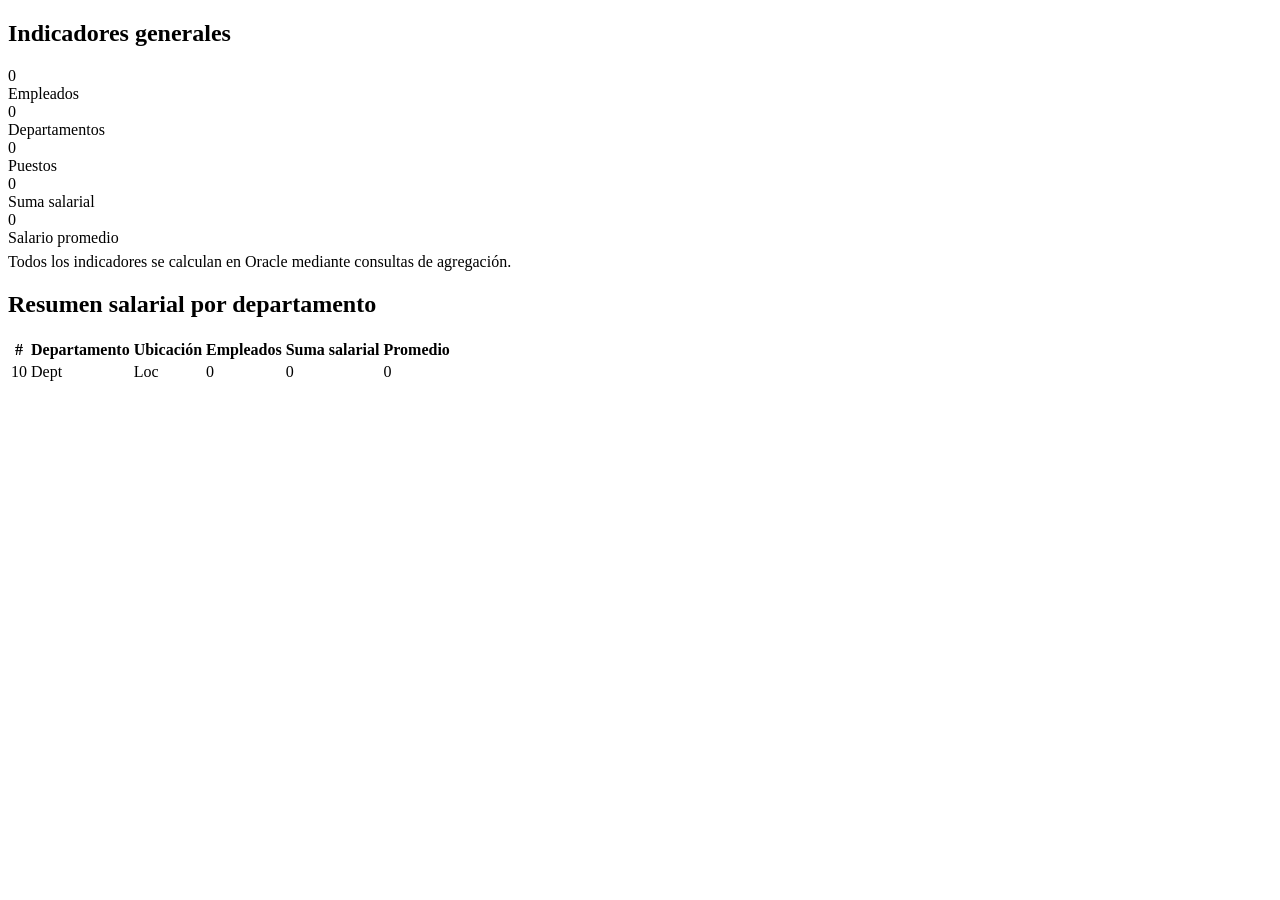
==== src/main/resources/templates/dashboard.html @ fb5ea037 "GEPER — aplicación legacy de personal (Java 8 / Spring Boot 2.7 / Oracle) Línea base legacy funciona" ====
<!DOCTYPE html>
<html xmlns:th="http://www.thymeleaf.org">
<head th:replace="fragments/common :: head('Tablero')"></head>
<body>
<div th:replace="fragments/common :: header('dashboard')"></div>
<div th:replace="fragments/common :: flash"></div>

<div class="wrap">
    <div class="panel">
        <h2>Indicadores generales</h2>
        <div class="body">
            <div class="kpis">
                <div class="kpi"><div class="n" th:text="${stats.totalEmployees}">0</div><div class="l">Empleados</div></div>
                <div class="kpi"><div class="n" th:text="${stats.totalDepartments}">0</div><div class="l">Departamentos</div></div>
                <div class="kpi"><div class="n" th:text="${stats.totalJobs}">0</div><div class="l">Puestos</div></div>
                <div class="kpi"><div class="n" th:text="${#numbers.formatDecimal(stats.totalSalary,1,'COMMA',2,'POINT')}">0</div><div class="l">Suma salarial</div></div>
                <div class="kpi"><div class="n" th:text="${#numbers.formatDecimal(stats.avgSalary,1,'COMMA',2,'POINT')}">0</div><div class="l">Salario promedio</div></div>
            </div>
            <p class="muted" style="margin:6px 0 0 0">Todos los indicadores se calculan en Oracle mediante consultas de agregaci&oacute;n.</p>
        </div>
    </div>

    <div class="panel">
        <h2>Resumen salarial por departamento</h2>
        <div class="body">
            <table class="grid">
                <tr><th>#</th><th>Departamento</th><th>Ubicaci&oacute;n</th><th class="right">Empleados</th><th class="right">Suma salarial</th><th class="right">Promedio</th></tr>
                <tr th:each="d : ${deptSummary}">
                    <td th:text="${d.departmentId}">10</td>
                    <td><a th:href="@{'/departamentos/' + ${d.departmentId}}" th:text="${d.departmentName}">Dept</a></td>
                    <td th:text="${d.location}">Loc</td>
                    <td class="right" th:text="${d.headcount}">0</td>
                    <td class="right" th:text="${#numbers.formatDecimal(d.totalSalary,1,'COMMA',2,'POINT')}">0</td>
                    <td class="right" th:text="${#numbers.formatDecimal(d.avgSalary,1,'COMMA',2,'POINT')}">0</td>
                </tr>
            </table>
        </div>
    </div>
</div>

<div th:replace="fragments/common :: footer"></div>
</body>
</html>
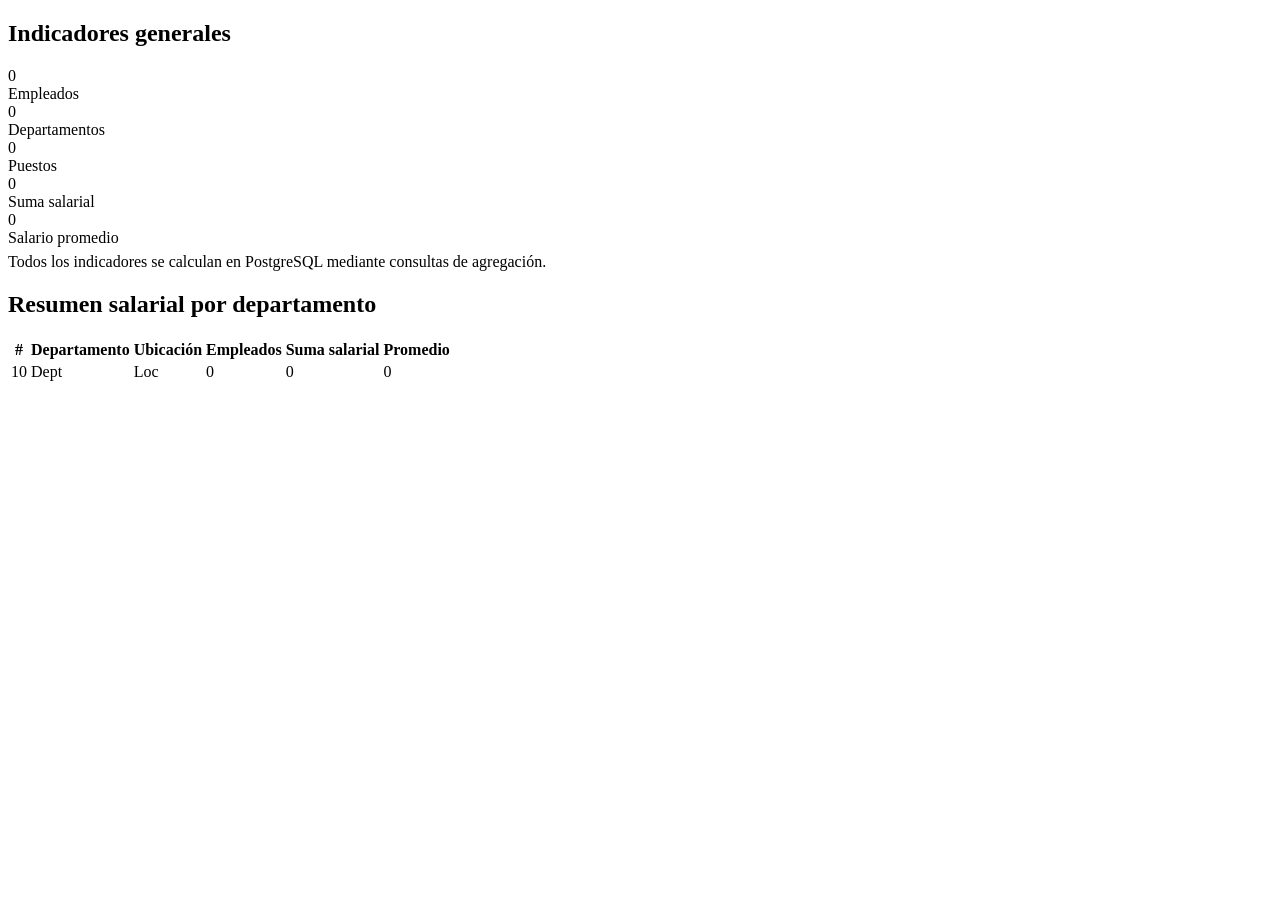
==== commit 7eea4c8c: "Task 002: Migrate GEPER database layer from Oracle 12c R2 to PostgreSQL" ====
--- a/src/main/resources/templates/dashboard.html
+++ b/src/main/resources/templates/dashboard.html
@@ -16,7 +16,7 @@
                 <div class="kpi"><div class="n" th:text="${#numbers.formatDecimal(stats.totalSalary,1,'COMMA',2,'POINT')}">0</div><div class="l">Suma salarial</div></div>
                 <div class="kpi"><div class="n" th:text="${#numbers.formatDecimal(stats.avgSalary,1,'COMMA',2,'POINT')}">0</div><div class="l">Salario promedio</div></div>
             </div>
-            <p class="muted" style="margin:6px 0 0 0">Todos los indicadores se calculan en Oracle mediante consultas de agregaci&oacute;n.</p>
+            <p class="muted" style="margin:6px 0 0 0">Todos los indicadores se calculan en PostgreSQL mediante consultas de agregaci&oacute;n.</p>
         </div>
     </div>
 
